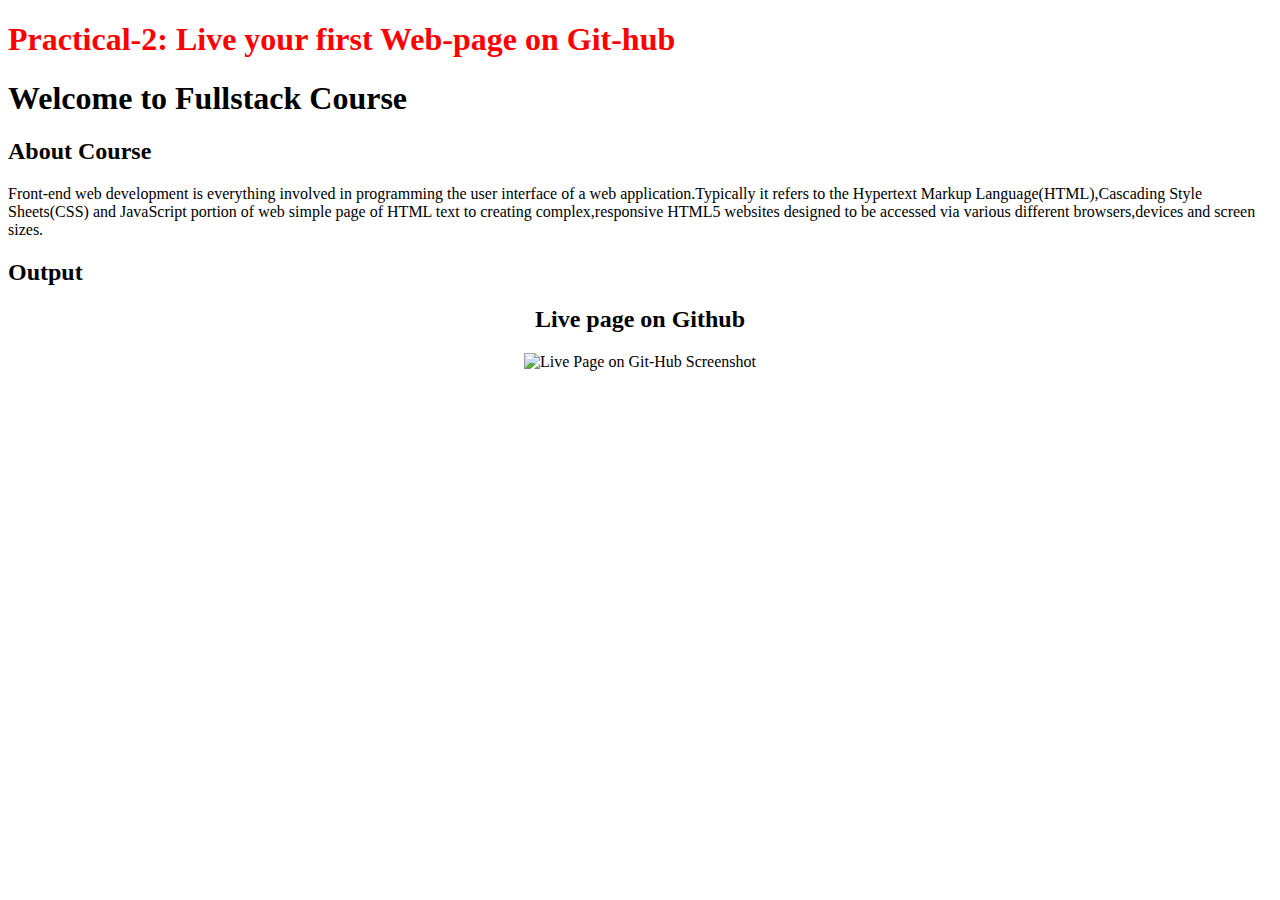
==== practical/Practical2.html @ 7ffe3168 "third commit" ====
<!DOCTYPE html>
<html lang="en">
<head>
    <meta charset="UTF-8">
    <meta name="viewport" content="width=device-width, initial-scale=1.0">
    <title>Practical2</title>
</head>
<body>
    <h1 style="color: red;">Practical-2: Live your first Web-page on Git-hub</h1>
    <h1>Welcome to Fullstack Course</h1>
    <h2>About Course</h2>
    <p>Front-end web development is everything involved in programming the user interface of a web application.Typically it 
       refers to the Hypertext Markup Language(HTML),Cascading Style Sheets(CSS) and JavaScript portion of web simple page of 
       HTML text to creating complex,responsive HTML5 websites designed to be accessed via various different browsers,devices and screen sizes.</p>
    <h2>Output</h2>
    <h2 style="text-align: center;"> Live page on Github</h2>
    <p style="text-align: center;"><img style="height: 90%; width: 90%; " src = "..\image1/Practical-2.JPG.png"alt = "Live Page on Git-Hub Screenshot"></p>
</body>
</html>
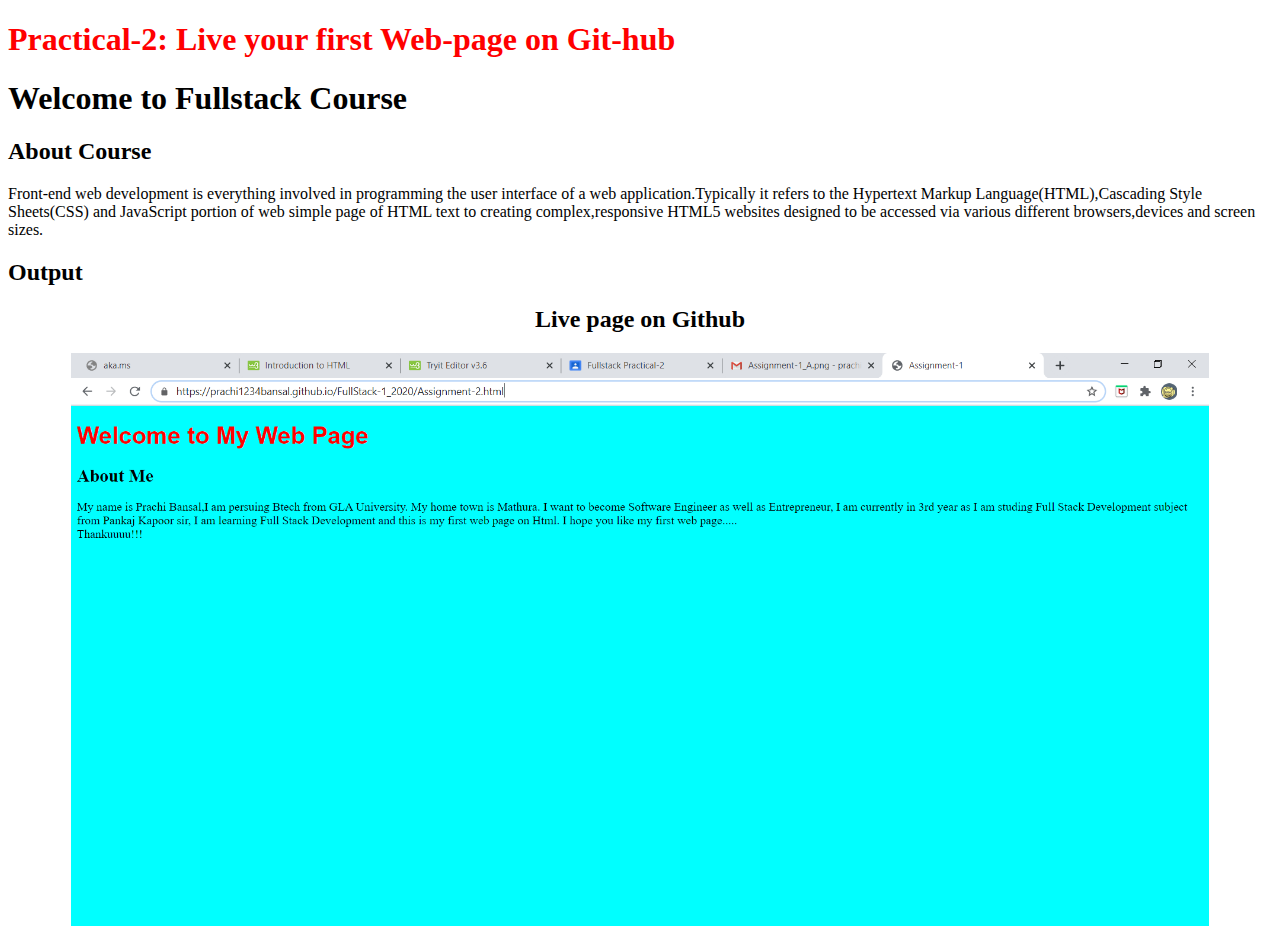
==== commit 639b01b7: "fourth commit" ====
--- a/practical/Practical2.html
+++ b/practical/Practical2.html
@@ -14,6 +14,6 @@
        HTML text to creating complex,responsive HTML5 websites designed to be accessed via various different browsers,devices and screen sizes.</p>
     <h2>Output</h2>
     <h2 style="text-align: center;"> Live page on Github</h2>
-    <p style="text-align: center;"><img style="height: 90%; width: 90%; " src = "..\image1/Practical-2.JPG.png"alt = "Live Page on Git-Hub Screenshot"></p>
+    <p style="text-align: center;"><img style="height: 90%; width: 90%; " src = "..\image\live web page.png"alt = "Live Page on Git-Hub Screenshot"></p>
 </body>
 </html>